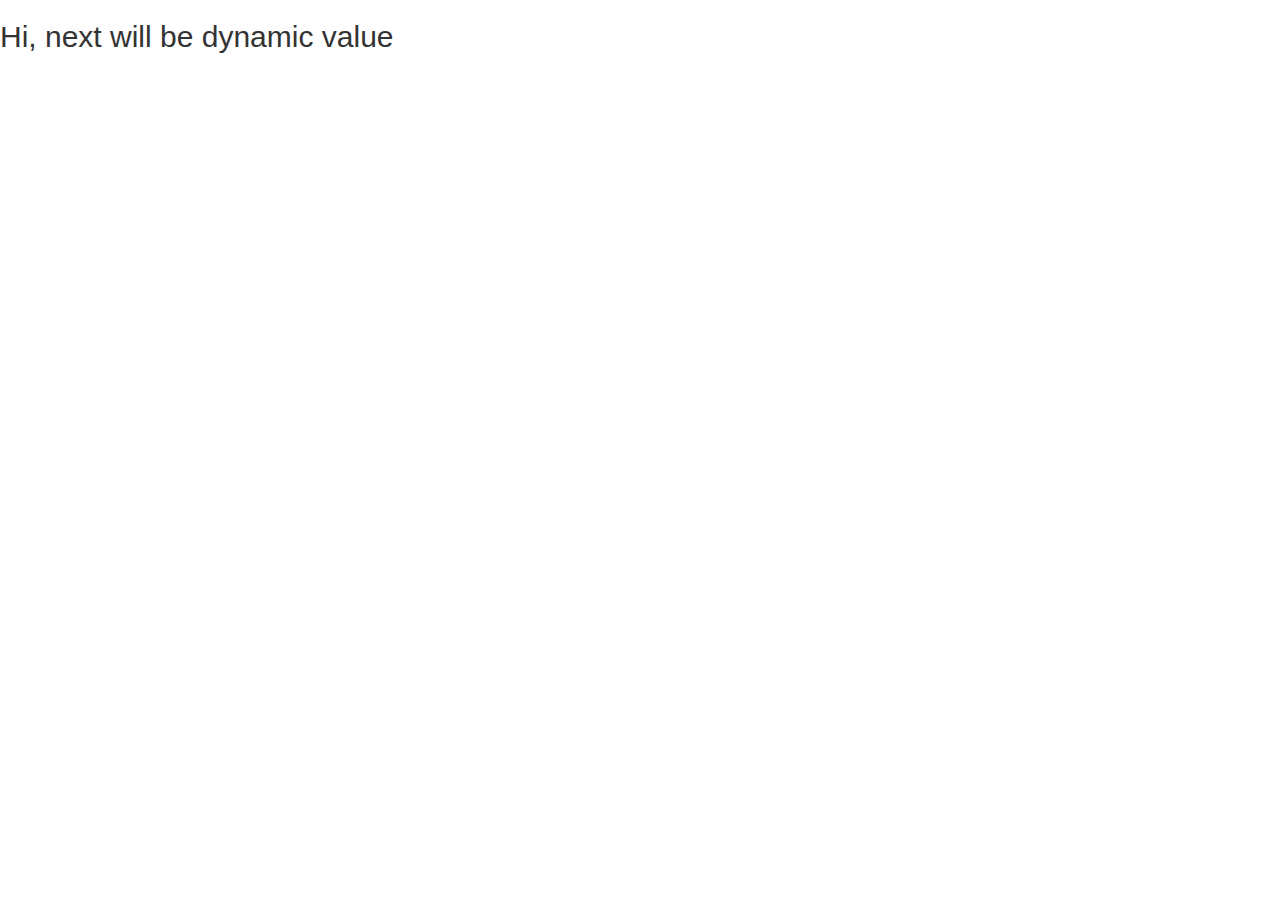
==== dz2/src/main/resources/templates/index.html @ c351ff30 "lesson6.1" ====
<!DOCTYPE html>
<html lang="en" xmlns:th="http://www.w3.org/1999/xhtml">
<head>
    <meta charset="UTF-8">
    <meta name="viewport" content="width=device-width, initial-scale=1">
    <link rel="stylesheet" href="https://maxcdn.bootstrapcdn.com/bootstrap/3.4.1/css/bootstrap.min.css">
    <script src="https://ajax.googleapis.com/ajax/libs/jquery/3.5.1/jquery.min.js"></script>
    <script src="https://maxcdn.bootstrapcdn.com/bootstrap/3.4.1/js/bootstrap.min.js"></script>
</head>
<body>
<div th:insert="~{menu :: #nav-menu}"></div>

<h2>Hi, next will be dynamic value</h2>
<h2 th:text="${msg}"/>



</body>
</html>
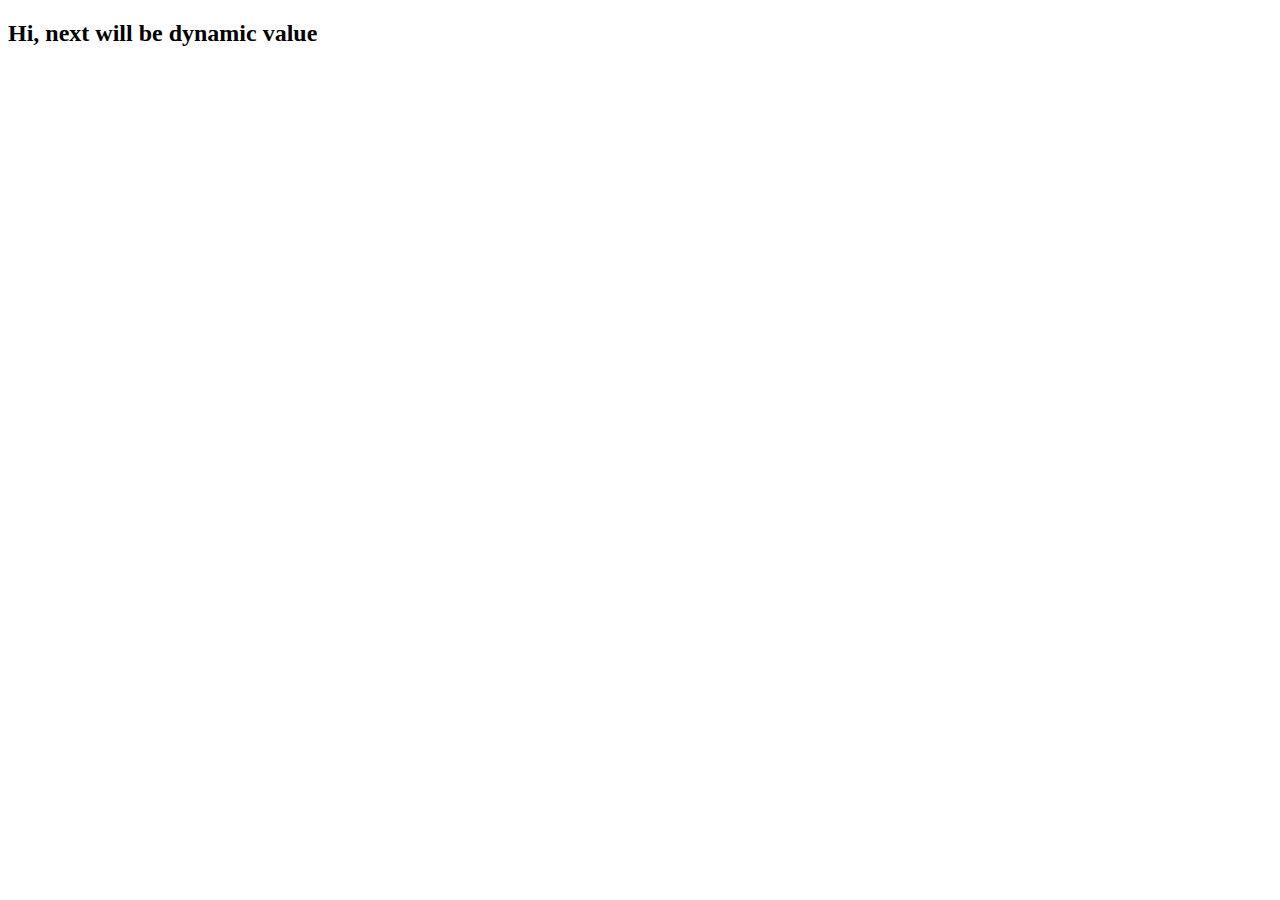
==== commit fd6afa9d: "Merge 4aec9d59f2c36cf490bdc32f002d67721b0c3a3a into e21694ba23b27b56526eb19f711221bc33fe3256" ====
--- a/dz2/src/main/resources/templates/index.html
+++ b/dz2/src/main/resources/templates/index.html
@@ -3,9 +3,9 @@
 <head>
     <meta charset="UTF-8">
     <meta name="viewport" content="width=device-width, initial-scale=1">
-    <link rel="stylesheet" href="https://maxcdn.bootstrapcdn.com/bootstrap/3.4.1/css/bootstrap.min.css">
-    <script src="https://ajax.googleapis.com/ajax/libs/jquery/3.5.1/jquery.min.js"></script>
-    <script src="https://maxcdn.bootstrapcdn.com/bootstrap/3.4.1/js/bootstrap.min.js"></script>
+    <link rel='stylesheet' href='/webjars/bootstrap/3.2.0/css/bootstrap.min.css'>
+    <script type="text/javascript" src="/webjars/bootstrap/3.2.0/js/bootstrap.min.js"></script>
+    <script type="text/javascript" src="/webjars/jquery/2.1.1/jquery.min.js"></script>
 </head>
 <body>
 <div th:insert="~{menu :: #nav-menu}"></div>
